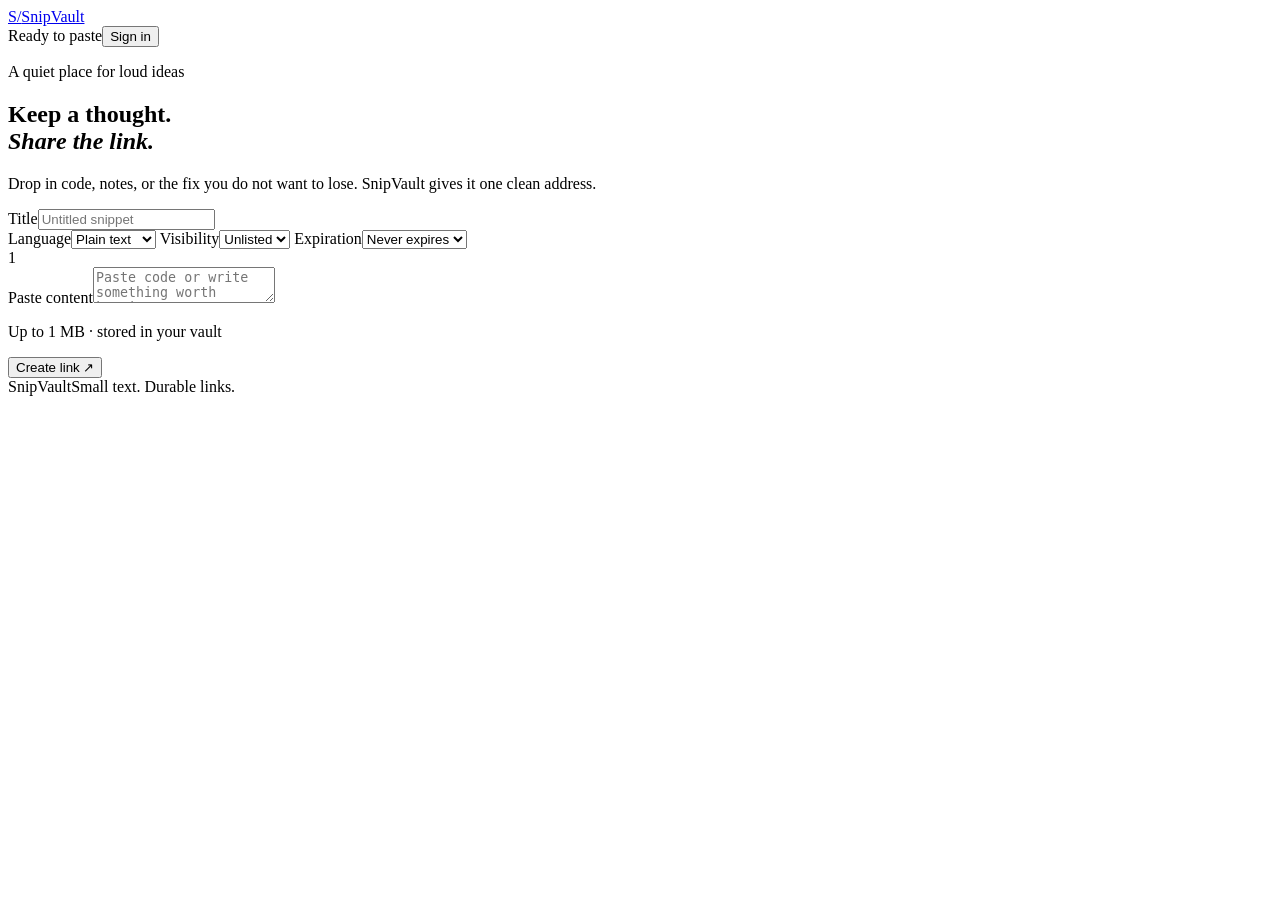
==== internal/httpapi/web/index.html @ f98679a0 "Launch SnipVault" ====
<!doctype html>
<html lang="en">
<head>
  <meta charset="utf-8">
  <meta name="viewport" content="width=device-width, initial-scale=1">
  <meta name="description" content="Share code and text with a clean, durable link.">
  <title>SnipVault — Keep a thought. Share the link.</title>
  <link rel="stylesheet" href="/assets/app.css">
  <link rel="stylesheet" href="/assets/actions.css">
  <link rel="stylesheet" href="/assets/pro-theme.css">
  <script src="/assets/app.js" defer></script>
</head>
<body>
  <header class="site-header">
    <a class="brand" href="/" aria-label="SnipVault home"><span class="brand-mark" aria-hidden="true">S/</span><span>SnipVault</span></a>
    <div class="header-actions"><span class="status"><i aria-hidden="true"></i> Ready to paste</span><button id="my-pastes-button" class="account-button" type="button" hidden>My pastes</button><button id="account-button" class="account-button" type="button">Sign in</button></div>
  </header>
  <main>
    <section id="editor-view" class="workspace" aria-labelledby="page-title">
      <div class="intro">
        <p class="eyebrow">A quiet place for loud ideas</p>
        <h1 id="page-title">Keep a thought.<br><em>Share the link.</em></h1>
        <p class="lede">Drop in code, notes, or the fix you do not want to lose. SnipVault gives it one clean address.</p>
      </div>
      <form id="paste-form" class="paste-card">
        <div class="card-toolbar">
          <label class="title-field"><span class="sr-only">Title</span><input id="title" maxlength="200" placeholder="Untitled snippet"></label>
          <div class="toolbar-controls">
            <label><span class="sr-only">Language</span><select id="language"><option value="text">Plain text</option><option value="go">Go</option><option value="java">Java</option><option value="c">C</option><option value="cpp">C++</option><option value="csharp">C#</option><option value="javascript">JavaScript</option><option value="typescript">TypeScript</option><option value="python">Python</option><option value="sql">SQL</option><option value="json">JSON</option></select></label>
            <label><span class="sr-only">Visibility</span><select id="visibility"><option value="unlisted">Unlisted</option><option value="public">Public</option><option value="private">Private</option></select></label>
            <label><span class="sr-only">Expiration</span><select id="expires-in"><option value="never">Never expires</option><option value="10m">10 minutes</option><option value="1h">1 hour</option><option value="24h">1 day</option><option value="7d">7 days</option></select></label>
          </div>
        </div>
        <div class="editor-shell">
          <div id="line-numbers" class="line-numbers" aria-hidden="true">1</div>
          <label class="editor-label"><span class="sr-only">Paste content</span><textarea id="content" required spellcheck="false" placeholder="Paste code or write something worth keeping…"></textarea></label>
        </div>
        <div class="card-footer">
          <p id="form-message" class="form-message" role="status">Up to 1 MB · stored in your vault</p>
          <button id="create-button" type="submit">Create link <span aria-hidden="true">↗</span></button>
        </div>
      </form>
    </section>
    <section id="paste-view" class="workspace paste-result" hidden aria-labelledby="paste-title">
      <div class="result-heading">
        <a class="back-link" href="/">← New paste</a>
        <p class="eyebrow">Stored in SnipVault</p>
        <h1 id="paste-title">Untitled snippet</h1>
        <div class="result-meta"><span id="paste-language">text</span><span id="paste-date"></span><span id="paste-expiration">Never expires</span></div>
      </div>
      <article class="paste-card result-card">
        <div class="card-toolbar result-toolbar"><span id="paste-visibility">Unlisted</span><div class="result-actions"><button id="copy-code-button" class="copy-button" type="button">Copy code</button><button id="raw-button" class="copy-button" type="button">Raw</button><button id="download-button" class="copy-button" type="button">Download</button><button id="copy-button" class="copy-button" type="button">Copy link</button></div></div>
        <div class="editor-shell result-shell"><div id="result-lines" class="line-numbers" aria-hidden="true">1</div><pre><code id="paste-content" class="syntax-code"></code></pre></div>
      </article>
    </section>
  </main>
  <footer><span>SnipVault</span><span>Small text. Durable links.</span></footer>
  <dialog id="auth-dialog" class="auth-dialog">
    <button id="close-auth" class="dialog-close" type="button" aria-label="Close">×</button>
    <div class="auth-copy"><p class="eyebrow">Your private corner</p><h2>Keep your vault close.</h2><p>Create an account to build a collection of snippets you can return to.</p></div>
    <div class="auth-forms">
      <div class="auth-tabs" role="tablist"><button class="auth-tab active" type="button" data-panel="login-panel">Sign in</button><button class="auth-tab" type="button" data-panel="register-panel">Create account</button></div>
      <form id="login-panel" class="auth-form">
        <label>Email<input name="email" type="email" autocomplete="email" required placeholder="you@example.com"></label>
        <label>Password<input name="password" type="password" autocomplete="current-password" required minlength="8" placeholder="At least 8 characters"></label>
        <p class="auth-message" role="status"></p><button type="submit">Sign in</button>
      </form>
      <form id="register-panel" class="auth-form" hidden>
        <label>Username<input name="username" autocomplete="username" required minlength="3" maxlength="50" placeholder="Your name"></label>
        <label>Email<input name="email" type="email" autocomplete="email" required placeholder="you@example.com"></label>
        <label>Password<input name="password" type="password" autocomplete="new-password" required minlength="8" maxlength="72" placeholder="At least 8 characters"></label>
        <p class="auth-message" role="status"></p><button type="submit">Create account</button>
      </form>
    </div>
  </dialog>
  <dialog id="pastes-dialog" class="pastes-dialog">
    <div class="pastes-heading"><div><p class="eyebrow">Your collection</p><h2>My pastes</h2></div><button id="close-pastes" class="dialog-close" type="button" aria-label="Close">×</button></div>
    <div id="pastes-list" class="pastes-list"><p class="empty-state">Loading your pastes…</p></div>
  </dialog>
</body>
</html>
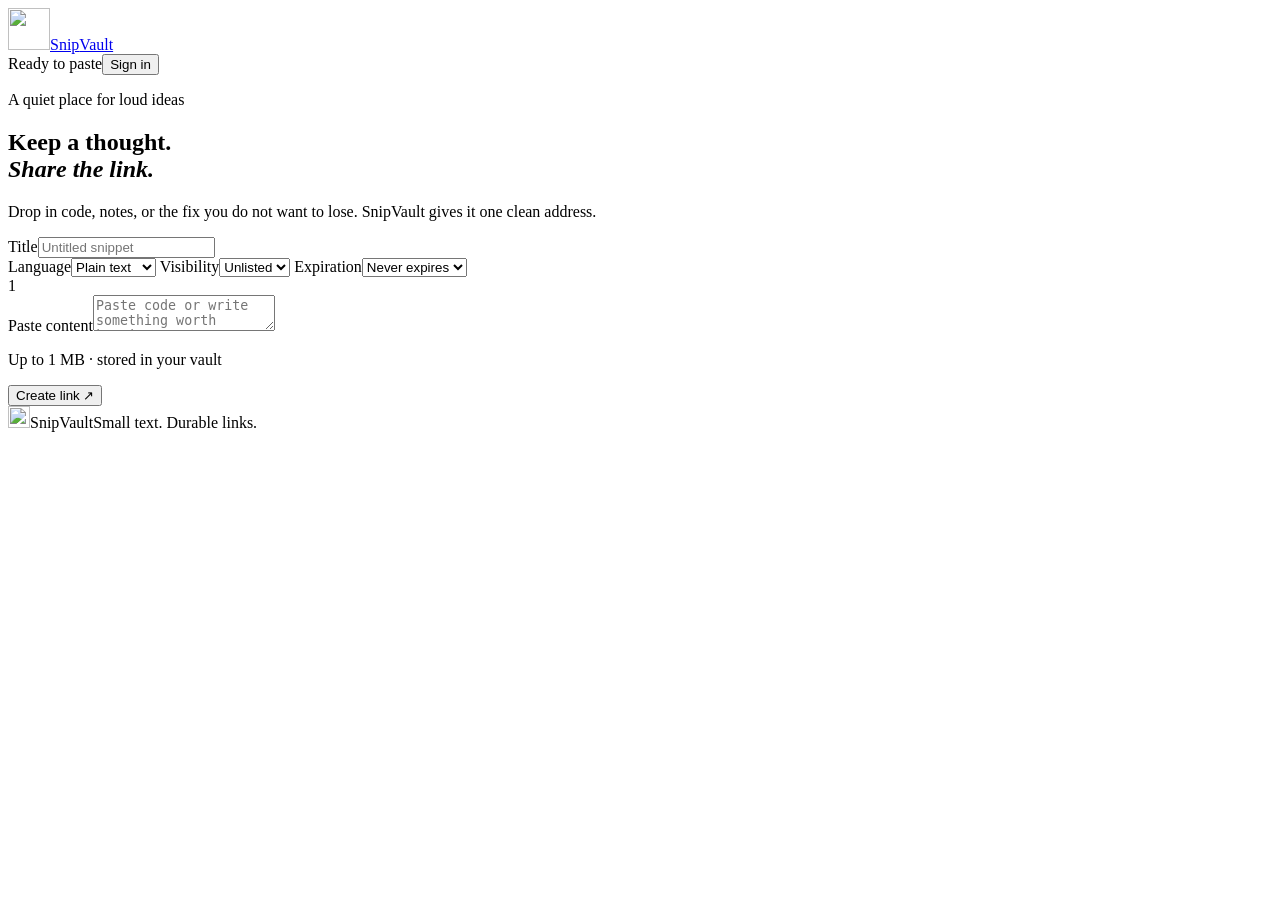
==== commit 1856e4ea: "Add corporate brand identity" ====
--- a/internal/httpapi/web/index.html
+++ b/internal/httpapi/web/index.html
@@ -4,15 +4,17 @@
   <meta charset="utf-8">
   <meta name="viewport" content="width=device-width, initial-scale=1">
   <meta name="description" content="Share code and text with a clean, durable link.">
+  <meta name="theme-color" content="#07151f">
   <title>SnipVault — Keep a thought. Share the link.</title>
-  <link rel="stylesheet" href="/assets/app.css">
-  <link rel="stylesheet" href="/assets/actions.css">
-  <link rel="stylesheet" href="/assets/pro-theme.css">
-  <script src="/assets/app.js" defer></script>
+  <link rel="icon" href="/assets/favicon.svg?v=20260819.4" type="image/svg+xml">
+  <link rel="stylesheet" href="/assets/app.css?v=20260819.4">
+  <link rel="stylesheet" href="/assets/actions.css?v=20260819.4">
+  <link rel="stylesheet" href="/assets/pro-theme.css?v=20260819.4">
+  <script src="/assets/app.js?v=20260819.4" defer></script>
 </head>
 <body>
   <header class="site-header">
-    <a class="brand" href="/" aria-label="SnipVault home"><span class="brand-mark" aria-hidden="true">S/</span><span>SnipVault</span></a>
+    <a class="brand" href="/" aria-label="SnipVault home"><img class="brand-mark" src="/assets/logo-mark.svg?v=20260819.4" alt="" width="42" height="42"><span class="brand-wordmark">Snip<span>Vault</span></span></a>
     <div class="header-actions"><span class="status"><i aria-hidden="true"></i> Ready to paste</span><button id="my-pastes-button" class="account-button" type="button" hidden>My pastes</button><button id="account-button" class="account-button" type="button">Sign in</button></div>
   </header>
   <main>
@@ -54,7 +56,7 @@
       </article>
     </section>
   </main>
-  <footer><span>SnipVault</span><span>Small text. Durable links.</span></footer>
+  <footer><span class="footer-brand"><img src="/assets/logo-mark.svg?v=20260819.4" alt="" width="22" height="22">SnipVault</span><span>Small text. Durable links.</span></footer>
   <dialog id="auth-dialog" class="auth-dialog">
     <button id="close-auth" class="dialog-close" type="button" aria-label="Close">×</button>
     <div class="auth-copy"><p class="eyebrow">Your private corner</p><h2>Keep your vault close.</h2><p>Create an account to build a collection of snippets you can return to.</p></div>
@@ -63,7 +65,7 @@
       <form id="login-panel" class="auth-form">
         <label>Email<input name="email" type="email" autocomplete="email" required placeholder="you@example.com"></label>
         <label>Password<input name="password" type="password" autocomplete="current-password" required minlength="8" placeholder="At least 8 characters"></label>
-        <p class="auth-message" role="status"></p><button type="submit">Sign in</button>
+        <button class="text-button" id="forgot-link" type="button">Forgot password?</button><p class="auth-message" role="status" aria-live="polite"></p><button type="submit">Sign in</button>
       </form>
       <form id="register-panel" class="auth-form" hidden>
         <label>Username<input name="username" autocomplete="username" required minlength="3" maxlength="50" placeholder="Your name"></label>
@@ -71,10 +73,38 @@
         <label>Password<input name="password" type="password" autocomplete="new-password" required minlength="8" maxlength="72" placeholder="At least 8 characters"></label>
         <p class="auth-message" role="status"></p><button type="submit">Create account</button>
       </form>
+      <form id="verify-panel" class="auth-form" hidden>
+        <div class="auth-step"><span>EMAIL CHECK</span><strong>Enter your verification code</strong><p>We sent a 6-digit code to <b id="verify-email-label"></b>. It expires in 15 minutes.</p></div>
+        <input name="email" type="hidden"><label>Verification code<input name="code" class="code-input" inputmode="numeric" autocomplete="one-time-code" pattern="[0-9]{6}" maxlength="6" required placeholder="000000"></label>
+        <button class="text-button" id="resend-code" type="button">Send a new code</button><p class="auth-message" role="status" aria-live="polite"></p><button type="submit">Verify &amp; continue</button>
+      </form>
+      <form id="forgot-panel" class="auth-form" hidden>
+        <div class="auth-step"><span>RECOVERY</span><strong>Reset your password</strong><p>Enter your account email and we will send a one-time code.</p></div>
+        <label>Email<input name="email" type="email" autocomplete="email" required placeholder="you@example.com"></label><p class="auth-message" role="status" aria-live="polite"></p><button type="submit">Send reset code</button><button class="text-button back-login" type="button">Back to sign in</button>
+      </form>
+      <form id="reset-panel" class="auth-form" hidden>
+        <label>Reset code<input name="code" class="code-input" inputmode="numeric" autocomplete="one-time-code" pattern="[0-9]{6}" maxlength="6" required placeholder="000000"></label><label>New password<input name="password" type="password" autocomplete="new-password" minlength="8" maxlength="72" required></label><input name="email" type="hidden"><p class="auth-message" role="status" aria-live="polite"></p><button type="submit">Set new password</button>
+      </form>
+    </div>
+  </dialog>
+  <dialog id="account-dialog" class="pastes-dialog account-dialog">
+    <div class="pastes-heading"><div><p class="eyebrow">Account control</p><h2>Your vault</h2></div><button id="close-account" class="dialog-close" type="button" aria-label="Close">×</button></div>
+    <div class="account-grid">
+      <form id="profile-form" class="auth-form account-card"><div class="account-card-title"><span>01</span><h3>Profile</h3></div><label>Username<input name="username" required minlength="3" maxlength="50"></label><label>Email<input name="email" type="email" disabled></label><p class="verified-badge">● Email verified</p><p class="auth-message" role="status"></p><button type="submit">Save profile</button></form>
+      <form id="password-form" class="auth-form account-card"><div class="account-card-title"><span>02</span><h3>Security</h3></div><label>Current password<input name="current_password" type="password" autocomplete="current-password" required></label><label>New password<input name="new_password" type="password" autocomplete="new-password" minlength="8" maxlength="72" required></label><p class="auth-message" role="status"></p><button type="submit">Change password</button></form>
+      <section class="account-card danger-zone"><div class="account-card-title"><span>03</span><h3>Session &amp; data</h3></div><button id="sign-out-button" class="secondary-button" type="button">Sign out</button><form id="delete-account-form" class="auth-form"><label>Password to confirm deletion<input name="password" type="password" autocomplete="current-password" required></label><p class="auth-message" role="status"></p><button class="danger-button" type="submit">Delete account permanently</button></form></section>
     </div>
   </dialog>
   <dialog id="pastes-dialog" class="pastes-dialog">
     <div class="pastes-heading"><div><p class="eyebrow">Your collection</p><h2>My pastes</h2></div><button id="close-pastes" class="dialog-close" type="button" aria-label="Close">×</button></div>
+    <form id="paste-filters" class="paste-filters" role="search">
+      <label class="vault-search"><span class="sr-only">Search your pastes</span><svg aria-hidden="true" viewBox="0 0 24 24"><path d="m21 21-4.35-4.35m2.35-5.65a8 8 0 1 1-16 0 8 8 0 0 1 16 0Z"/></svg><input name="q" type="search" autocomplete="off" placeholder="Search title or content…"></label>
+      <label><span class="sr-only">Filter by language</span><select name="language"><option value="">All languages</option><option value="go">Go</option><option value="java">Java</option><option value="c">C</option><option value="cpp">C++</option><option value="csharp">C#</option><option value="javascript">JavaScript</option><option value="typescript">TypeScript</option><option value="python">Python</option><option value="sql">SQL</option><option value="json">JSON</option><option value="text">Plain text</option></select></label>
+      <label><span class="sr-only">Filter by visibility</span><select name="visibility"><option value="">All visibility</option><option value="private">Private</option><option value="unlisted">Unlisted</option><option value="public">Public</option></select></label>
+      <label class="favorite-filter"><input name="favorite" type="checkbox"><span><svg aria-hidden="true" viewBox="0 0 24 24"><path d="m12 3 2.78 5.63 6.22.9-4.5 4.39 1.06 6.2L12 17.2l-5.56 2.92 1.06-6.2L3 9.53l6.22-.9L12 3Z"/></svg> Favorites</span></label>
+      <button id="clear-filters" class="text-button" type="reset" hidden>Clear filters</button>
+    </form>
+    <p id="paste-results-status" class="results-status" role="status" aria-live="polite"></p>
     <div id="pastes-list" class="pastes-list"><p class="empty-state">Loading your pastes…</p></div>
   </dialog>
 </body>
